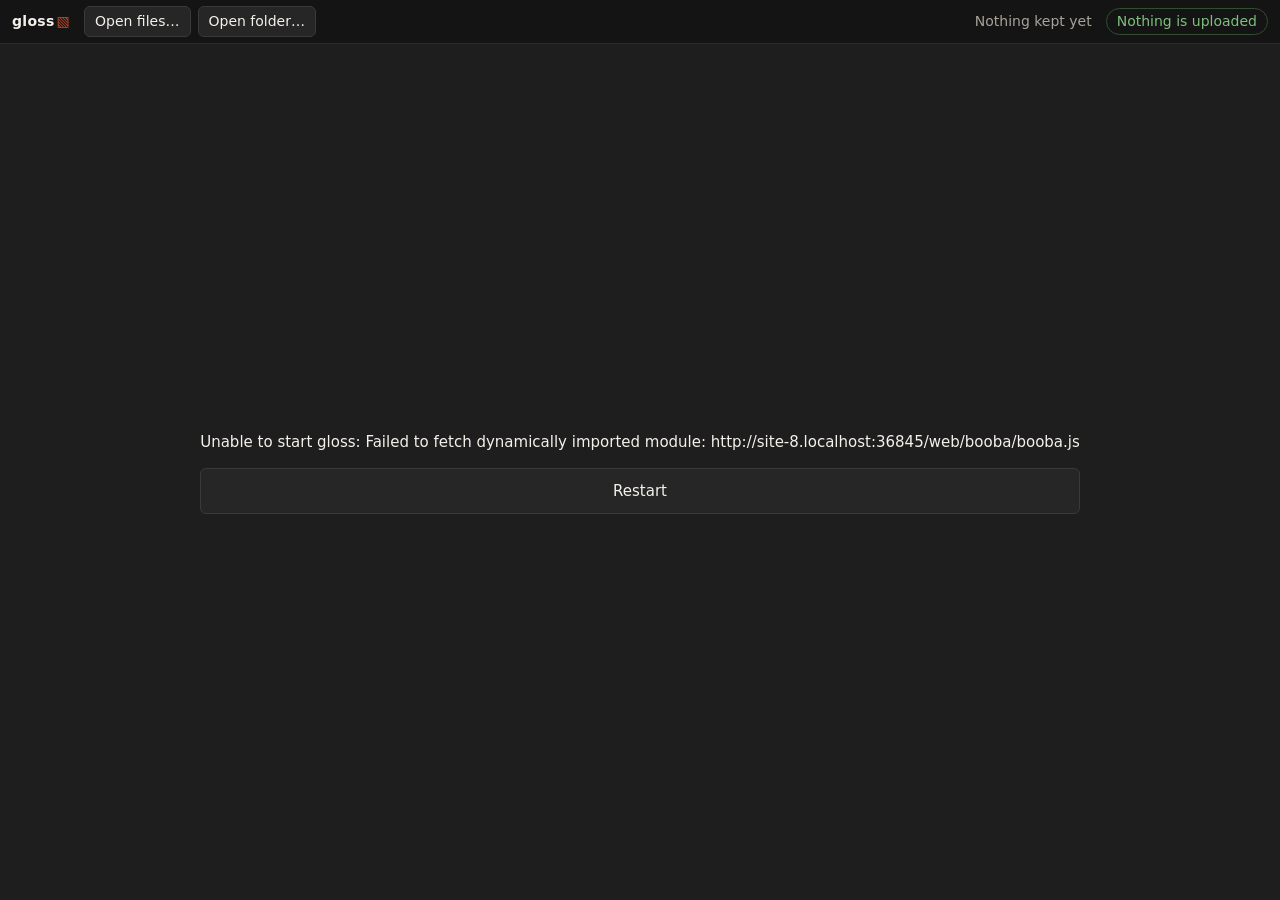
==== web/app.html @ 8b2f12fc "site: two pages, one terminal: the demo on the landing, and an app for your files index.html keeps t" ====
<!doctype html>
<html lang="en"><head><meta charset="utf-8"><meta name="viewport" content="width=device-width,initial-scale=1"><title>gloss — your files</title>
  <meta name="description" content="gloss in your browser: open your own images, documents, and meshes in a visual terminal pager. Nothing is uploaded.">
  <link rel="icon" href="data:image/svg+xml,%3Csvg xmlns=%27http://www.w3.org/2000/svg%27 viewBox=%270 0 64 64%27%3E%3Crect width=%2764%27 height=%2764%27 rx=%2712%27 fill=%27%23f5f2e9%27/%3E%3Ctext x=%2732%27 y=%2747%27 text-anchor=%27middle%27 font-size=%2752%27 fill=%27%23c44a27%27%3E%E2%96%A7%3C/text%3E%3C/svg%3E">
  <link rel="stylesheet" href="app.css">
</head>
<body>
  <header class="bar">
    <a class="wordmark" href="./" title="About gloss">gloss<span>▧</span></a>
    <div class="actions">
      <button id="open-files" type="button">Open files…</button>
      <button id="open-folder" type="button">Open folder…</button>
    </div>
    <div class="library"><span id="library">Nothing kept yet</span><button id="forget" type="button" hidden title="Remove every kept file from this browser">Forget all</button></div>
    <span class="assurance" title="Files are read by your browser and shown by gloss running in it. They are kept in this browser's storage for this site, and nowhere else.">Nothing is uploaded</span>
  </header>
  <div id="notice" role="status" hidden></div>
  <main>
    <div id="terminal" aria-label="Interactive terminal"></div>
    <div id="status" role="status">Loading gloss…</div>
    <div id="drop" role="status" hidden>Drop files to open</div>
  </main>
  <script type="application/json" id="gloss-boot">{"mode":"app"}</script>
  <script src="wasm_exec.js"></script>
  <script type="module" src="runtime.js"></script>
</body></html>
---- web/app.css ----
*{box-sizing:border-box}
html,body{margin:0;height:100%;overflow:hidden;background:#1e1e1e;color:#f4f1ea;font:14px/1.5 system-ui,sans-serif}
body{display:flex;flex-direction:column}
.bar{display:flex;align-items:center;gap:1rem;padding:6px 12px;background:#141414;border-bottom:1px solid #2c2c2c;flex-wrap:wrap}
.wordmark{color:#f4f1ea;text-decoration:none;font-weight:700;letter-spacing:.02em}
.wordmark span{color:#c44a27;margin-left:2px}
.actions{display:flex;gap:.5rem}
button{font:inherit;padding:4px 10px;border:1px solid #3a3a3a;border-radius:6px;background:#262626;color:#f4f1ea;cursor:pointer}
button:hover{background:#333}
.library{display:flex;align-items:center;gap:.5rem;color:#a8a39a;margin-left:auto}
.library button{padding:2px 8px}
.assurance{color:#7fbf7f;border:1px solid #2f4f2f;border-radius:999px;padding:2px 10px;cursor:help}
#notice{padding:6px 12px;background:#2a2412;color:#f0d78c;border-bottom:1px solid #4a3f1a;font-size:13px}
#notice[hidden]{display:none}
main{position:relative;flex:1;min-height:0}
#terminal{height:100%;padding:4px}
#status{position:absolute;inset:0;display:grid;place-content:center;padding:2rem;font:15px/1.6 system-ui,sans-serif;white-space:pre-wrap;background:#1e1e1e}
#status[hidden]{display:none}
#status button{margin-top:1rem;padding:10px}
#drop{position:absolute;inset:8px;display:grid;place-content:center;padding:2rem;border:2px dashed #c44a27;border-radius:8px;font:600 17px/1.6 system-ui,sans-serif;text-align:center;background:#1e1e1ee6;pointer-events:none}
#drop[hidden]{display:none}
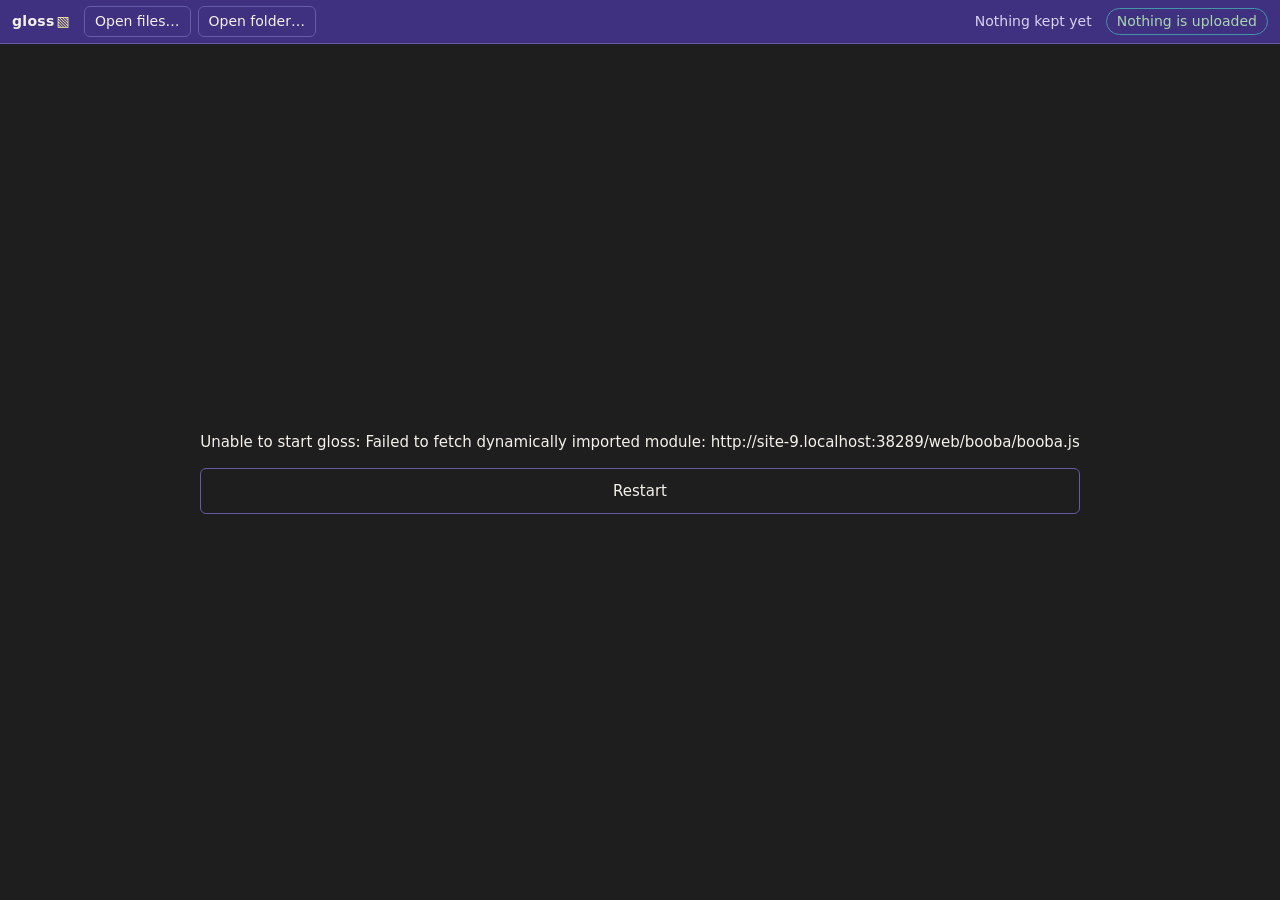
==== commit 34308749: "Update web pages Signed-off-by: Evan Wies <evan@neomantra.net>" ====
--- a/web/app.html
+++ b/web/app.html
@@ -1,7 +1,7 @@
 <!doctype html>
 <html lang="en"><head><meta charset="utf-8"><meta name="viewport" content="width=device-width,initial-scale=1"><title>gloss — your files</title>
   <meta name="description" content="gloss in your browser: open your own images, documents, and meshes in a visual terminal pager. Nothing is uploaded.">
-  <link rel="icon" href="data:image/svg+xml,%3Csvg xmlns=%27http://www.w3.org/2000/svg%27 viewBox=%270 0 64 64%27%3E%3Crect width=%2764%27 height=%2764%27 rx=%2712%27 fill=%27%23f5f2e9%27/%3E%3Ctext x=%2732%27 y=%2747%27 text-anchor=%27middle%27 font-size=%2752%27 fill=%27%23c44a27%27%3E%E2%96%A7%3C/text%3E%3C/svg%3E">
+  <link rel="icon" href="data:image/svg+xml,%3Csvg xmlns=%27http://www.w3.org/2000/svg%27 viewBox=%270 0 64 64%27%3E%3Crect width=%2764%27 height=%2764%27 rx=%2712%27 fill=%27%23A7D7B1%27/%3E%3Ctext x=%2732%27 y=%2747%27 text-anchor=%27middle%27 font-size=%2752%27 fill=%27%233F3080%27%3E%E2%96%A7%3C/text%3E%3C/svg%3E">
   <link rel="stylesheet" href="app.css">
 </head>
 <body>
--- a/web/app.css
+++ b/web/app.css
@@ -1,21 +1,21 @@
 *{box-sizing:border-box}
 html,body{margin:0;height:100%;overflow:hidden;background:#1e1e1e;color:#f4f1ea;font:14px/1.5 system-ui,sans-serif}
 body{display:flex;flex-direction:column}
-.bar{display:flex;align-items:center;gap:1rem;padding:6px 12px;background:#141414;border-bottom:1px solid #2c2c2c;flex-wrap:wrap}
+.bar{display:flex;align-items:center;gap:1rem;padding:6px 12px;background:#3F3080;border-bottom:1px solid #655BA7;flex-wrap:wrap}
 .wordmark{color:#f4f1ea;text-decoration:none;font-weight:700;letter-spacing:.02em}
-.wordmark span{color:#c44a27;margin-left:2px}
+.wordmark span{color:#FBF4A5;margin-left:2px}
 .actions{display:flex;gap:.5rem}
-button{font:inherit;padding:4px 10px;border:1px solid #3a3a3a;border-radius:6px;background:#262626;color:#f4f1ea;cursor:pointer}
-button:hover{background:#333}
-.library{display:flex;align-items:center;gap:.5rem;color:#a8a39a;margin-left:auto}
+button{font:inherit;padding:4px 10px;border:1px solid #655BA7;border-radius:6px;background:transparent;color:#f4f1ea;cursor:pointer}
+button:hover{background:#655BA7}
+.library{display:flex;align-items:center;gap:.5rem;color:#D9D4EF;margin-left:auto}
 .library button{padding:2px 8px}
-.assurance{color:#7fbf7f;border:1px solid #2f4f2f;border-radius:999px;padding:2px 10px;cursor:help}
-#notice{padding:6px 12px;background:#2a2412;color:#f0d78c;border-bottom:1px solid #4a3f1a;font-size:13px}
+.assurance{color:#A7D7B1;border:1px solid #4495AA;border-radius:999px;padding:2px 10px;cursor:help}
+#notice{padding:6px 12px;background:#FBF4A5;color:#3F3080;border-bottom:1px solid #E2D68F;font-size:13px}
 #notice[hidden]{display:none}
 main{position:relative;flex:1;min-height:0}
 #terminal{height:100%;padding:4px}
 #status{position:absolute;inset:0;display:grid;place-content:center;padding:2rem;font:15px/1.6 system-ui,sans-serif;white-space:pre-wrap;background:#1e1e1e}
 #status[hidden]{display:none}
 #status button{margin-top:1rem;padding:10px}
-#drop{position:absolute;inset:8px;display:grid;place-content:center;padding:2rem;border:2px dashed #c44a27;border-radius:8px;font:600 17px/1.6 system-ui,sans-serif;text-align:center;background:#1e1e1ee6;pointer-events:none}
+#drop{position:absolute;inset:8px;display:grid;place-content:center;padding:2rem;border:2px dashed #D84D31;border-radius:8px;font:600 17px/1.6 system-ui,sans-serif;text-align:center;background:#1e1e1ee6;pointer-events:none}
 #drop[hidden]{display:none}
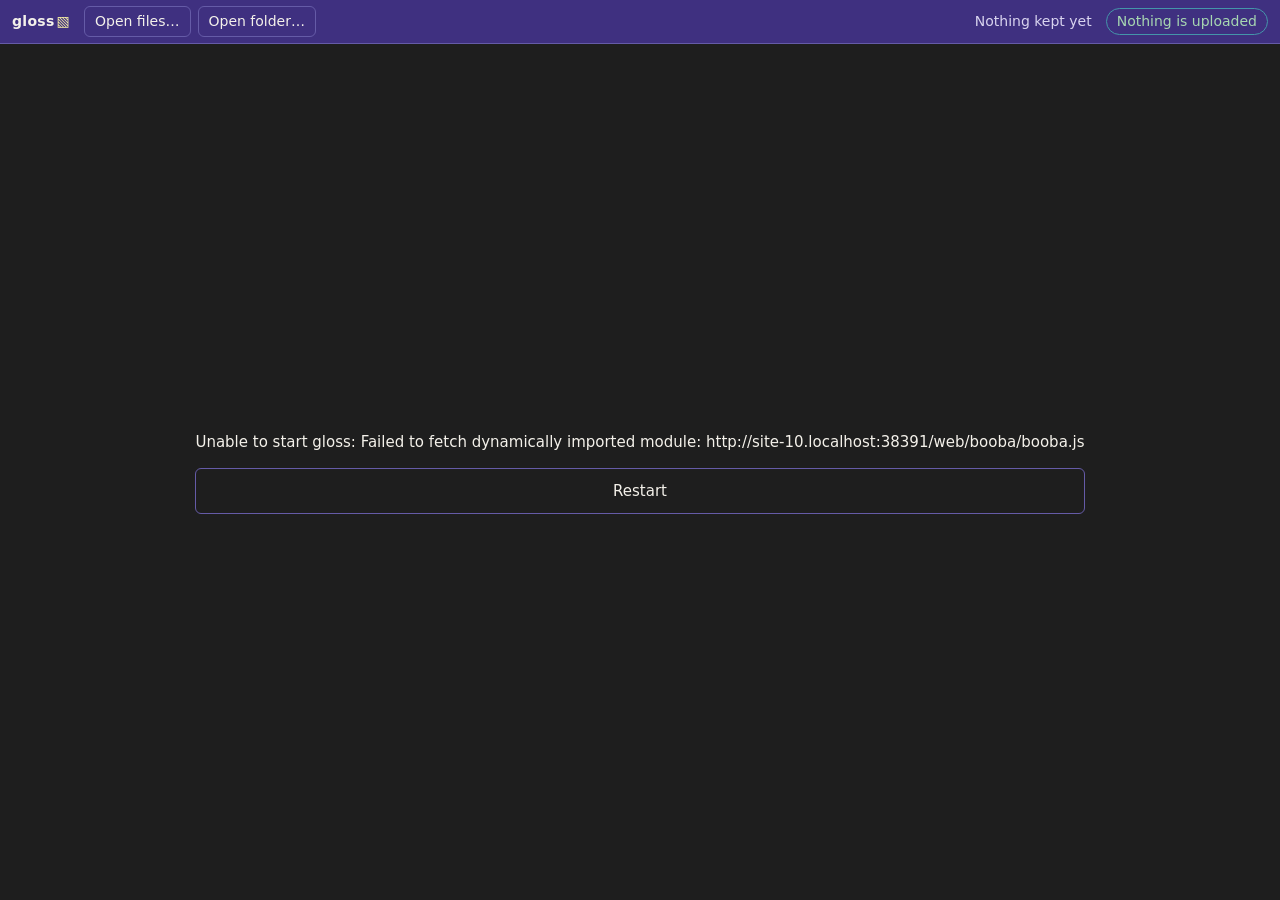
==== commit 8d9b80d8: "web: preload app.wasm, and show real download progress The page asked for the 7.8 MB wasm only after" ====
--- a/web/app.html
+++ b/web/app.html
@@ -2,6 +2,7 @@
 <html lang="en"><head><meta charset="utf-8"><meta name="viewport" content="width=device-width,initial-scale=1"><title>gloss — your files</title>
   <meta name="description" content="gloss in your browser: open your own images, documents, and meshes in a visual terminal pager. Nothing is uploaded.">
   <link rel="icon" href="data:image/svg+xml,%3Csvg xmlns=%27http://www.w3.org/2000/svg%27 viewBox=%270 0 64 64%27%3E%3Crect width=%2764%27 height=%2764%27 rx=%2712%27 fill=%27%23A7D7B1%27/%3E%3Ctext x=%2732%27 y=%2747%27 text-anchor=%27middle%27 font-size=%2752%27 fill=%27%233F3080%27%3E%E2%96%A7%3C/text%3E%3C/svg%3E">
+  <link rel="preload" href="app.wasm" as="fetch" crossorigin>
   <link rel="stylesheet" href="app.css">
 </head>
 <body>
--- a/web/app.css
+++ b/web/app.css
@@ -17,5 +17,5 @@
 #status{position:absolute;inset:0;display:grid;place-content:center;padding:2rem;font:15px/1.6 system-ui,sans-serif;white-space:pre-wrap;background:#1e1e1e}
 #status[hidden]{display:none}
 #status button{margin-top:1rem;padding:10px}
-#drop{position:absolute;inset:8px;display:grid;place-content:center;padding:2rem;border:2px dashed #D84D31;border-radius:8px;font:600 17px/1.6 system-ui,sans-serif;text-align:center;background:#1e1e1ee6;pointer-events:none}
+#drop{position:absolute;inset:8px;display:grid;place-content:center;padding:2rem;border:2px dashed #E24F36;border-radius:8px;font:600 17px/1.6 system-ui,sans-serif;text-align:center;background:#1e1e1ee6;pointer-events:none}
 #drop[hidden]{display:none}
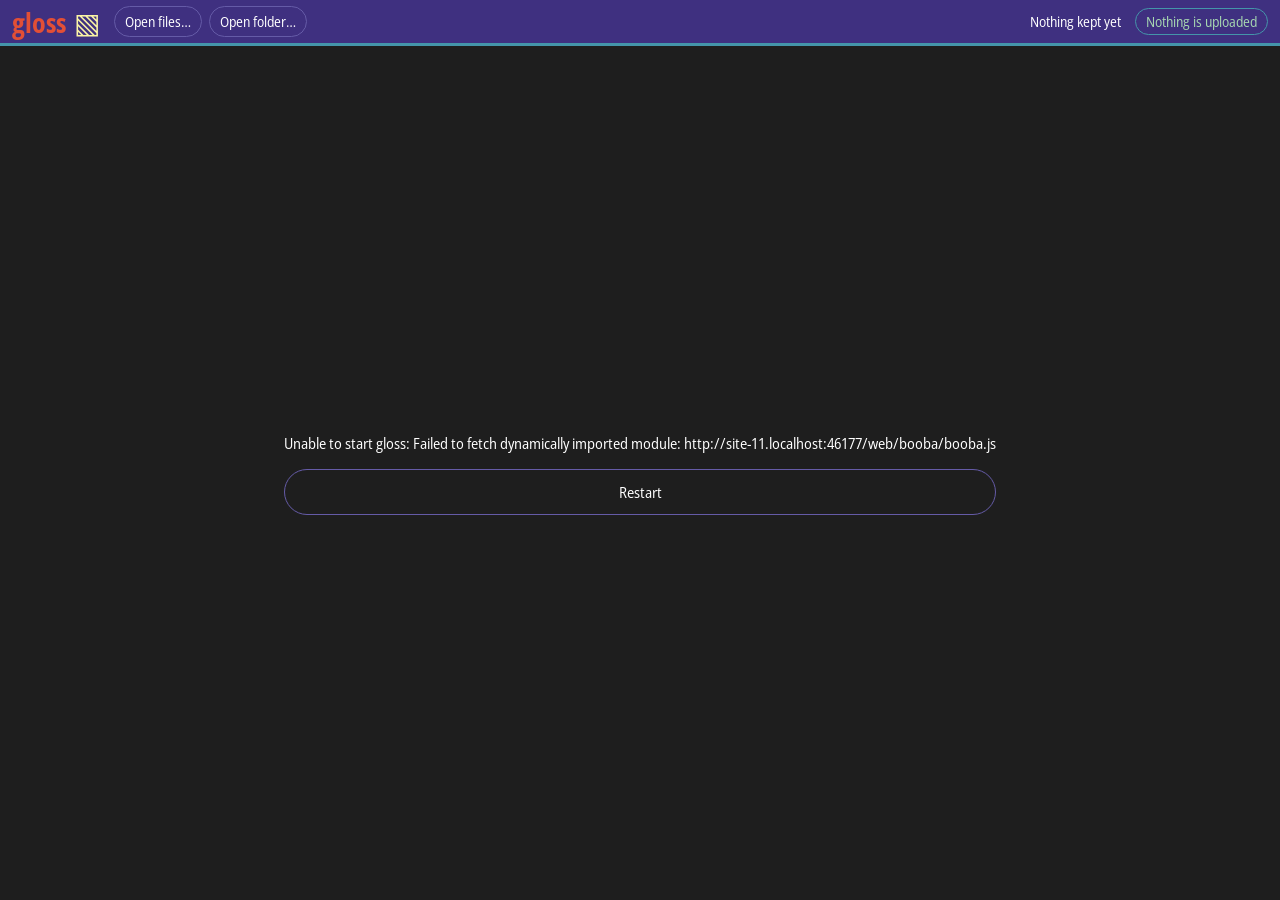
==== commit 213e2508: "web: serve PDFium ourselves, add a Content-Security-Policy, keep nothing a link fetches The generate" ====
--- a/web/app.html
+++ b/web/app.html
@@ -1,5 +1,6 @@
 <!doctype html>
-<html lang="en"><head><meta charset="utf-8"><meta name="viewport" content="width=device-width,initial-scale=1"><title>gloss — your files</title>
+<html lang="en"><head><meta charset="utf-8"><meta name="viewport" content="width=device-width,initial-scale=1">
+  <meta http-equiv="Content-Security-Policy" content="default-src 'none'; script-src 'self' 'wasm-unsafe-eval'; style-src 'self' 'unsafe-inline'; img-src 'self' data: blob:; font-src 'self'; connect-src 'self' data: https: http:; worker-src 'self' blob:; manifest-src 'self'; base-uri 'none'; form-action 'none'"><title>gloss — your files</title>
   <meta name="description" content="gloss in your browser: open your own images, documents, and meshes in a visual terminal pager. Nothing is uploaded.">
   <link rel="icon" href="data:image/svg+xml,%3Csvg xmlns=%27http://www.w3.org/2000/svg%27 viewBox=%270 0 64 64%27%3E%3Crect width=%2764%27 height=%2764%27 rx=%2712%27 fill=%27%23A7D7B1%27/%3E%3Ctext x=%2732%27 y=%2747%27 text-anchor=%27middle%27 font-size=%2752%27 fill=%27%233F3080%27%3E%E2%96%A7%3C/text%3E%3C/svg%3E">
   <link rel="preload" href="app.wasm" as="fetch" crossorigin>
--- a/web/app.css
+++ b/web/app.css
@@ -1,21 +1,24 @@
 *{box-sizing:border-box}
-html,body{margin:0;height:100%;overflow:hidden;background:#1e1e1e;color:#f4f1ea;font:14px/1.5 system-ui,sans-serif}
+html,body{margin:0;height:100%;overflow:hidden;background:#1e1e1e;color:#fff;font:14px/1.5 "Nimble Body",system-ui,sans-serif}
 body{display:flex;flex-direction:column}
-.bar{display:flex;align-items:center;gap:1rem;padding:6px 12px;background:#3F3080;border-bottom:1px solid #655BA7;flex-wrap:wrap}
-.wordmark{color:#f4f1ea;text-decoration:none;font-weight:700;letter-spacing:.02em}
-.wordmark span{color:#FBF4A5;margin-left:2px}
+.bar{display:flex;align-items:center;gap:1rem;padding:6px 12px;background:#3F3080;border-bottom:3px solid #4495AA;flex-wrap:wrap}
+@font-face{font-family:"Nimble Head";src:url(fonts/OpenSans-CondensedBold.ttf) format("truetype");font-weight:700;font-display:swap}
+@font-face{font-family:"Nimble Body";src:url(fonts/OpenSans-SemiCondensed.ttf) format("truetype");font-weight:400;font-display:swap}
+@font-face{font-family:"Nimble Body";src:url(fonts/OpenSans-SemiCondensedSemiBold.ttf) format("truetype");font-weight:600 800;font-display:swap}
+.wordmark{color:#E24F36;text-decoration:none;font:700 28px/1 "Nimble Head",system-ui,sans-serif;letter-spacing:0}
+.wordmark span{color:#FBF4A5;padding-left:8px}
 .actions{display:flex;gap:.5rem}
-button{font:inherit;padding:4px 10px;border:1px solid #655BA7;border-radius:6px;background:transparent;color:#f4f1ea;cursor:pointer}
+button{font:inherit;padding:4px 10px;border:1px solid #655BA7;border-radius:999px;background:transparent;color:#fff;cursor:pointer}
 button:hover{background:#655BA7}
-.library{display:flex;align-items:center;gap:.5rem;color:#D9D4EF;margin-left:auto}
+.library{display:flex;align-items:center;gap:.5rem;color:#fff;margin-left:auto}
 .library button{padding:2px 8px}
 .assurance{color:#A7D7B1;border:1px solid #4495AA;border-radius:999px;padding:2px 10px;cursor:help}
-#notice{padding:6px 12px;background:#FBF4A5;color:#3F3080;border-bottom:1px solid #E2D68F;font-size:13px}
+#notice{padding:6px 12px;background:#FBF4A5;color:#3F3080;border-bottom:1px solid #4495AA;font-size:13px}
 #notice[hidden]{display:none}
 main{position:relative;flex:1;min-height:0}
 #terminal{height:100%;padding:4px}
-#status{position:absolute;inset:0;display:grid;place-content:center;padding:2rem;font:15px/1.6 system-ui,sans-serif;white-space:pre-wrap;background:#1e1e1e}
+#status{position:absolute;inset:0;display:grid;place-content:center;padding:2rem;font:15px/1.6 "Nimble Body",system-ui,sans-serif;white-space:pre-wrap;background:#1e1e1e}
 #status[hidden]{display:none}
 #status button{margin-top:1rem;padding:10px}
-#drop{position:absolute;inset:8px;display:grid;place-content:center;padding:2rem;border:2px dashed #E24F36;border-radius:8px;font:600 17px/1.6 system-ui,sans-serif;text-align:center;background:#1e1e1ee6;pointer-events:none}
+#drop{position:absolute;inset:8px;display:grid;place-content:center;padding:2rem;border:2px dashed #E24F36;border-radius:8px;font:600 17px/1.6 "Nimble Body",system-ui,sans-serif;text-align:center;background:#1e1e1ee6;pointer-events:none}
 #drop[hidden]{display:none}
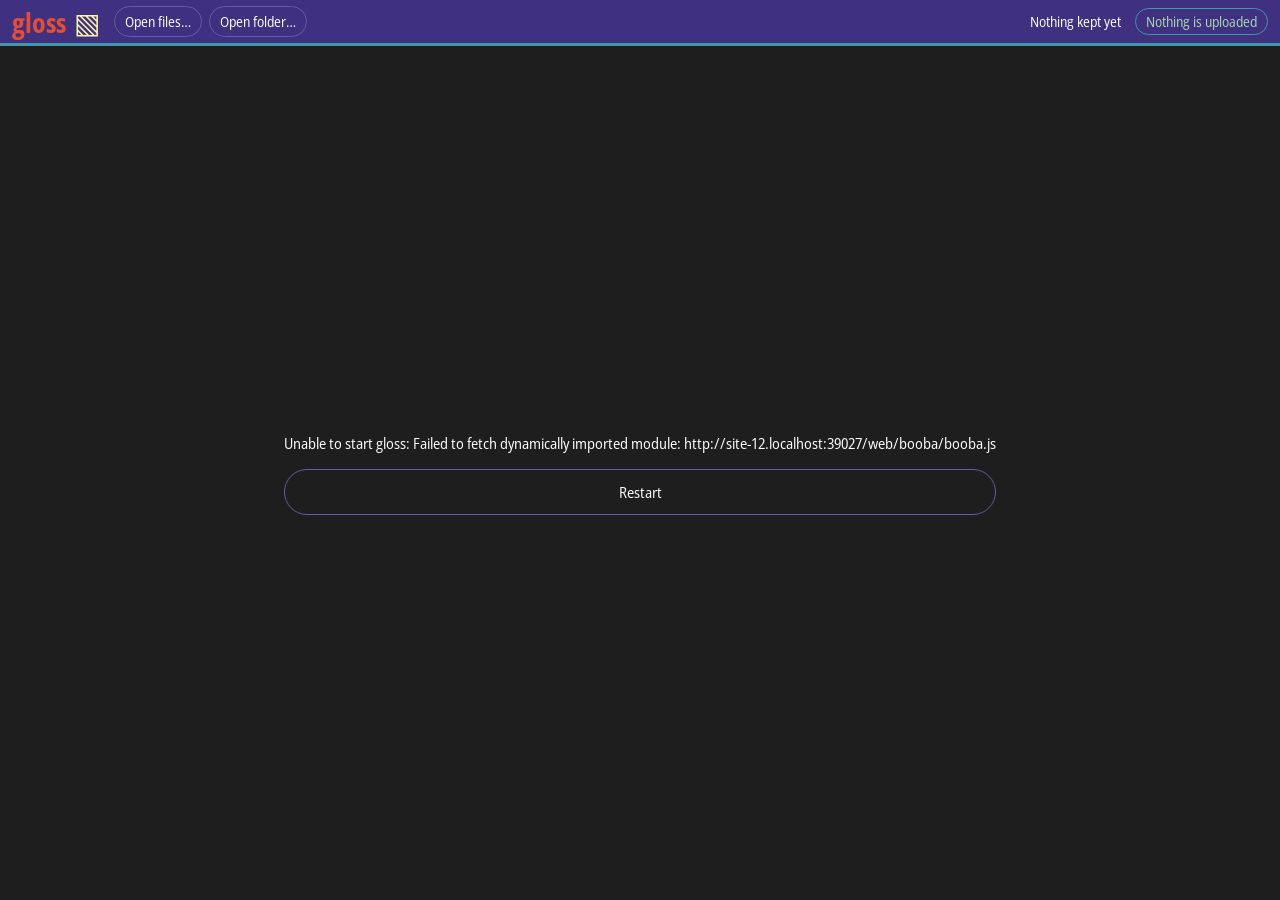
==== commit ab59eaac: "fetch: open dropped URLs and enforce session content filters Add --accept restrictions for inputs, f" ====
--- a/web/app.html
+++ b/web/app.html
@@ -20,7 +20,7 @@
   <main>
     <div id="terminal" aria-label="Interactive terminal"></div>
     <div id="status" role="status">Loading gloss…</div>
-    <div id="drop" role="status" hidden>Drop files to open</div>
+    <div id="drop" role="status" hidden>Drop files or one URL to open</div>
   </main>
   <script type="application/json" id="gloss-boot">{"mode":"app"}</script>
   <script src="wasm_exec.js"></script>
